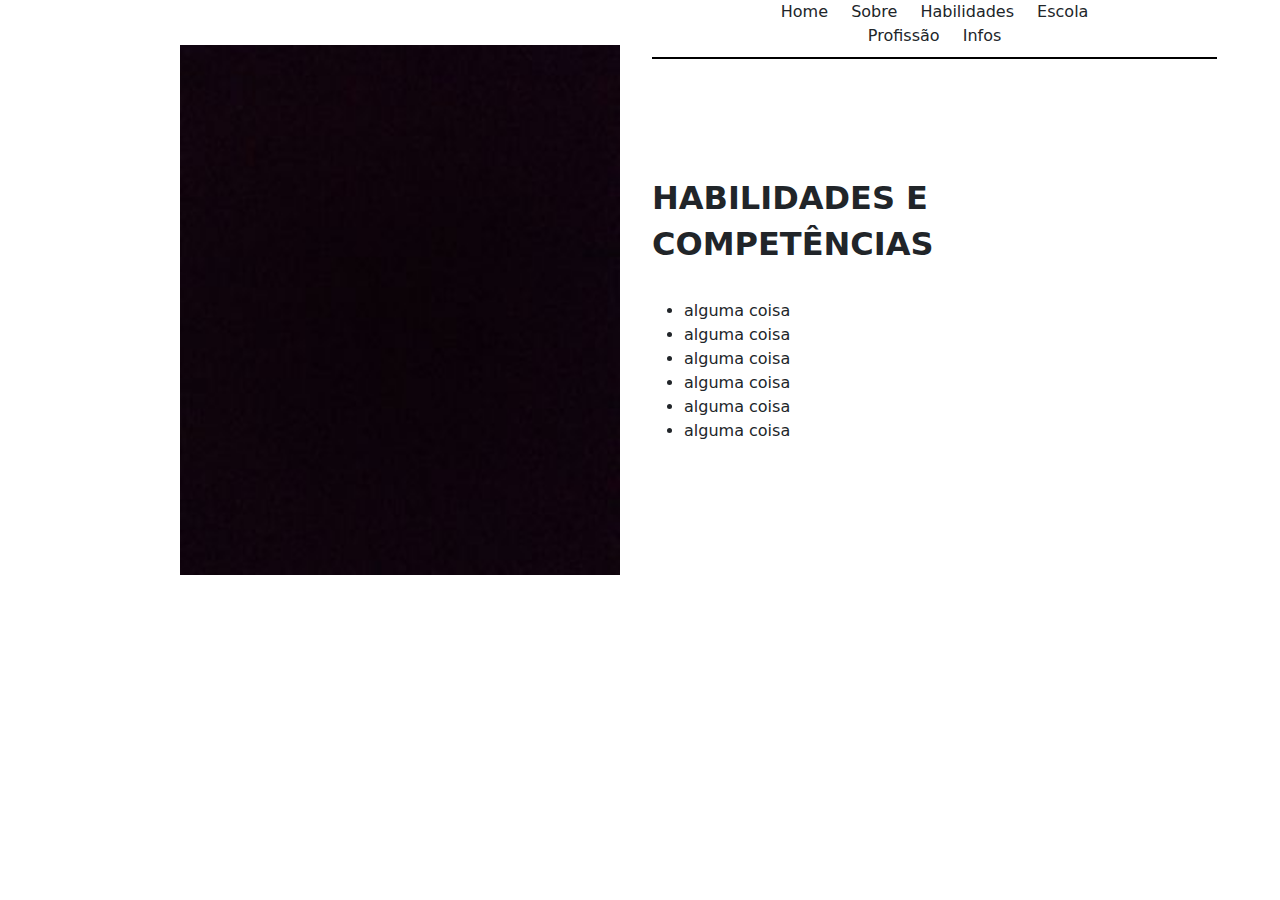
==== habilidades.html @ aca761ef "meio caminho andado" ====
<!DOCTYPE html>
<html lang="en">
<head>
    <meta charset="UTF-8">
    <meta name="viewport" content="width=device-width, initial-scale=1.0">
    <link rel="stylesheet" type="text/css" href="style.css"/>
    <link href="https://cdn.jsdelivr.net/npm/bootstrap@5.3.3/dist/css/bootstrap.min.css" rel="stylesheet" integrity="sha384-QWTKZyjpPEjISv5WaRU9OFeRpok6YctnYmDr5pNlyT2bRjXh0JMhjY6hW+ALEwIH" crossorigin="anonymous">
    <title>Home</title>
    
</head>
<body>
    <div class="row">
        <div class="col-6">
            <img src="imagens/teste.jpg" class="imagemSobre">
        </div>    

        <!--Coluna da direita-->
        <div class="col-6">
            <div class="header">
                <div class="links">
                    <a href="index.html" class="link-dark link-underline-opacity-0">Home</a>
                    <a href="sobremim.html" class="link-dark link-underline-opacity-0">Sobre</a>
                    <a href="habilidades.html" class="link-dark link-underline-opacity-0">Habilidades</a>
                    <a href="escola.html" class="link-dark link-underline-opacity-0">Escola</a>
                    <a href="profissao.html" class="link-dark link-underline-opacity-0">Profissão</a>
                    <a href="informacoes.html" class="link-dark link-underline-opacity-0">Infos</a>
                </div>
            </div>

            <br><br><br><br><br>

            <h2><b>HABILIDADES E</b></h2>
            <h2><b>COMPETÊNCIAS</b></h2>
            <div class="sobreMim">
                <ul>
                    <li >alguma coisa</li>
                    <li>alguma coisa</li>
                    <li>alguma coisa</li>
                    <li>alguma coisa</li>
                    <li>alguma coisa</li>
                    <li>alguma coisa</li>
                </ul>
            </div>
        </div>
    </div>

    <script src="https://cdn.jsdelivr.net/npm/bootstrap@5.3.3/dist/js/bootstrap.bundle.min.js" integrity="sha384-YvpcrYf0tY3lHB60NNkmXc5s9fDVZLESaAA55NDzOxhy9GkcIdslK1eN7N6jIeHz" crossorigin="anonymous"></script>    
</body>
</html>
---- style.css ----
html{
    overflow: hidden;
}

.header{
    text-align: center;
    align-items: center;
    align-self: center;
    display: flex;
    width: 90%;
    margin-top: 0;
    padding-bottom: 1vh;
    border-bottom: 0.3vh solid #000;
}
.links{
    padding-left: 15%;
    padding-right: 15%;
}
a{
    padding: 1vh;
    color: #000;
}
.imagemIndex{
    margin-left: 15%;
    width: 80%;
    height: 100%;
}

.sobreMim{
    padding-top: 3vh;
    padding-bottom: 3vh;
    margin-right: 40%;
}
.imagemSobre{
    margin-top: 5vh;
    margin-bottom: 5vh;
    margin-left: 20vh;
    width: 70%;
    height: 100%;
}
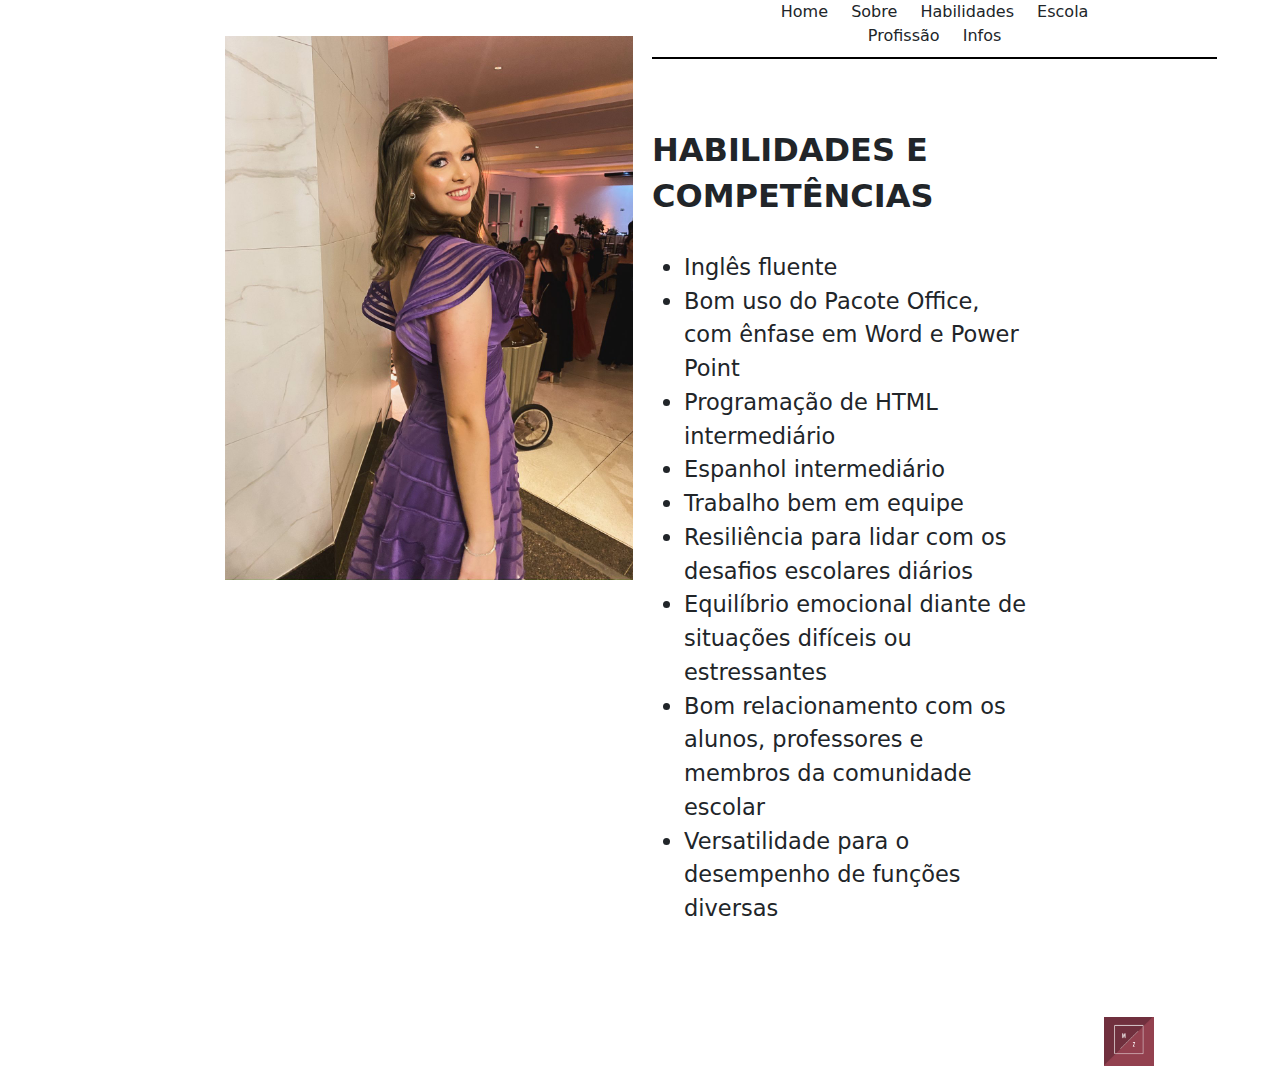
==== commit 97fa3a8a: "falta a revisao" ====
--- a/habilidades.html
+++ b/habilidades.html
@@ -11,7 +11,7 @@
 <body>
     <div class="row">
         <div class="col-6">
-            <img src="imagens/teste.jpg" class="imagemSobre">
+            <img src="imagens/foto1.jpg" class="imagemSobre">
         </div>    
 
         <!--Coluna da direita-->
@@ -27,20 +27,30 @@
                 </div>
             </div>
 
-            <br><br><br><br><br>
+            <br><br><br>    
 
             <h2><b>HABILIDADES E</b></h2>
             <h2><b>COMPETÊNCIAS</b></h2>
-            <div class="sobreMim">
+            <div class="habilidades">
                 <ul>
-                    <li >alguma coisa</li>
-                    <li>alguma coisa</li>
-                    <li>alguma coisa</li>
-                    <li>alguma coisa</li>
-                    <li>alguma coisa</li>
-                    <li>alguma coisa</li>
+                    <li>Inglês fluente</li>
+                    <li>Bom uso do Pacote Office, com ênfase em Word e Power Point</li>
+                    <li>Programação de HTML intermediário</li>
+                    <li>Espanhol intermediário</li>
+                    <li>Trabalho bem em equipe</li>
+                    <li>Resiliência para lidar com os desafios escolares diários</li>
+                    <li>Equilíbrio emocional diante de situações difíceis ou estressantes</li>
+                    <li>Bom relacionamento com os alunos, professores e membros da comunidade escolar</li>
+                    <li>Versatilidade para o desempenho de funções diversas</li>
                 </ul>
             </div>
+
+            <br><br>
+
+                <div class="logo">
+                    <img src="imagens/logo.jpg" width="50vh">
+                </div>
+            
         </div>
     </div>
 
--- a/style.css
+++ b/style.css
@@ -25,16 +25,63 @@
     width: 80%;
     height: 100%;
 }
+.logo{
+    display: flex;
+    justify-content: flex-end;
+    margin-right: 20%;
+}
 
 .sobreMim{
     padding-top: 3vh;
     padding-bottom: 3vh;
     margin-right: 40%;
+    font-size: 3vh;
 }
 .imagemSobre{
-    margin-top: 5vh;
+    margin-top: 4vh;
     margin-bottom: 5vh;
-    margin-left: 20vh;
-    width: 70%;
-    height: 100%;
+    margin-left: 25vh;
+    width: 65%;
+}
+.habilidades{
+    padding-top: 3vh;
+    padding-bottom: 3vh;
+    margin-right: 40%;
+    font-size: 2.5vh;
+}
+.escolar{
+    text-align: end;
+    margin-right: 30%;  
+}
+.imagemEscolar{
+    margin-top: 4vh;
+    margin-bottom: 5vh;
+    margin-left: 35vh;
+    width: 50%;
+}
+.profissao{
+    text-align: start;
+    margin-left: 15%;
+}
+.imagemProfissao{
+    margin-top: 4vh;
+    margin-bottom: 5vh;
+    margin-left: 35vh;
+    width: 50%;
+}
+.logoProfissao{
+    display: flex;
+    justify-content: flex-start;
+    margin-left: 15%;
+}
+.navInfo{
+    display: flex; 
+    justify-content: end; 
+    margin-left: 30%;
+}
+.info{  
+    text-align: start;
+    flex-direction: column;
+    margin-left: 35% ;
+    font-size: 3vh; 
 }